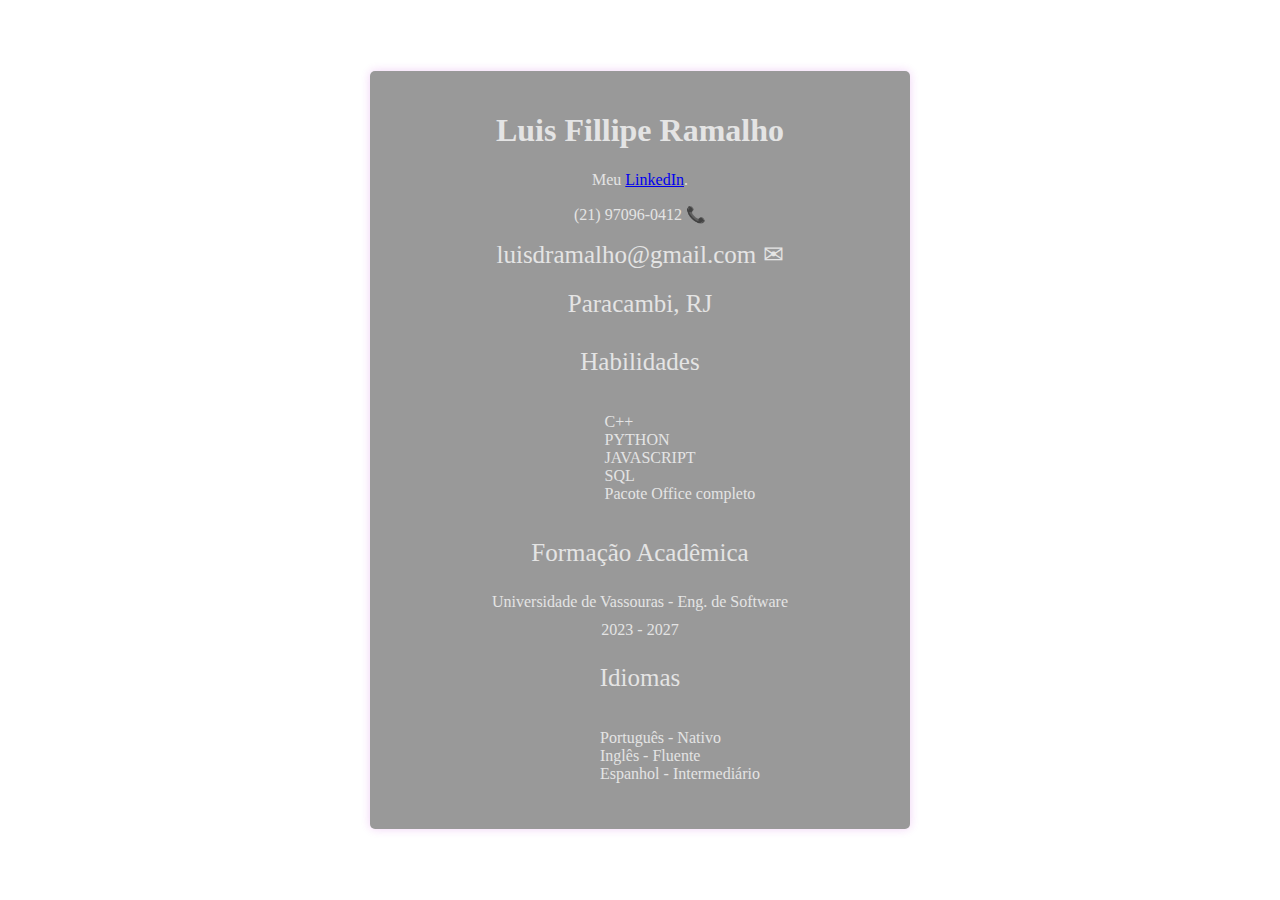
==== docs/curriculo.html @ 9550c6dd "Add files via upload" ====
<!DOCTYPE html>
<html lang="pt">
<head>
    <link rel="stylesheet" type="text/css" href="style.css">
    <meta charset="UTF-8">
    <meta name="viewport" content="width=device-width, initial-scale=1.0">
    <title>Curriculo html e css </title>

</head>

<body>
    <div class="container">
        <h1>Luis Fillipe Ramalho</h1>
        <p1>Meu
            <a href="https://www.linkedin.com/in/luisdramalho/">LinkedIn</a>.</p1>
        <div class="info">
            <p>(21) 97096-0412 📞</p>
            <h2>luisdramalho@gmail.com ✉</h2>
            <h2>Paracambi, RJ</h2>
            <div class="section">
                <h2>   Habilidades</h2>
                <ul class="no-bullets">
                <ul>
                    <li>C++</li>
                    <li>PYTHON</li>
                    <li>JAVASCRIPT</li>
                    <li>SQL</li>
                    <li>Pacote Office completo</li>
                </ul>
            </div>
            
            <div class="section">
                <h2>Formação Acadêmica</h2>
                <p> Universidade de Vassouras - Eng. de Software</p>
                <p> 2023 - 2027</p>
            </div>
            
            <div class="section">
                <h2>Idiomas</h2>
                <ul class="no-bullets">
                <ul>
                <li> Português - Nativo</li>
                <li>Inglês - Fluente</li>
                <li>Espanhol - Intermediário</li>
                </ul>
        </div>
    </div>
</body>
</html>
---- docs/style.css ----
body{ 
    background-image: url(/img/background.png);
    background-size: cover;       
    color: rgb(228, 228, 228);
margin: 0;
padding: 0;
display: flex;
justify-content: center;
align-items: center;
min-height: 100vh;
}

.container {
background-color: rgba(7, 7, 7, 0.411);
padding: 20px;
border-radius: 5px;
box-shadow: 0 0 10px rgba(181, 32, 211, 0.2);
text-align: center;
width: 500px;
height: 718px;
}

.info h2 {
font-size: 25px;
margin-top: 10px;
font-weight: 200;
text-align: center;
}
ul {
    list-style-type: none;
    text-align: left;
}

ul li {
    list-style-type: none;  
    
}
.section {
    display: flex;
    flex-direction: column;
    align-items: center;
    text-align: left;
    margin-top: 10px;
}


.section p {
    margin: 5px;
}
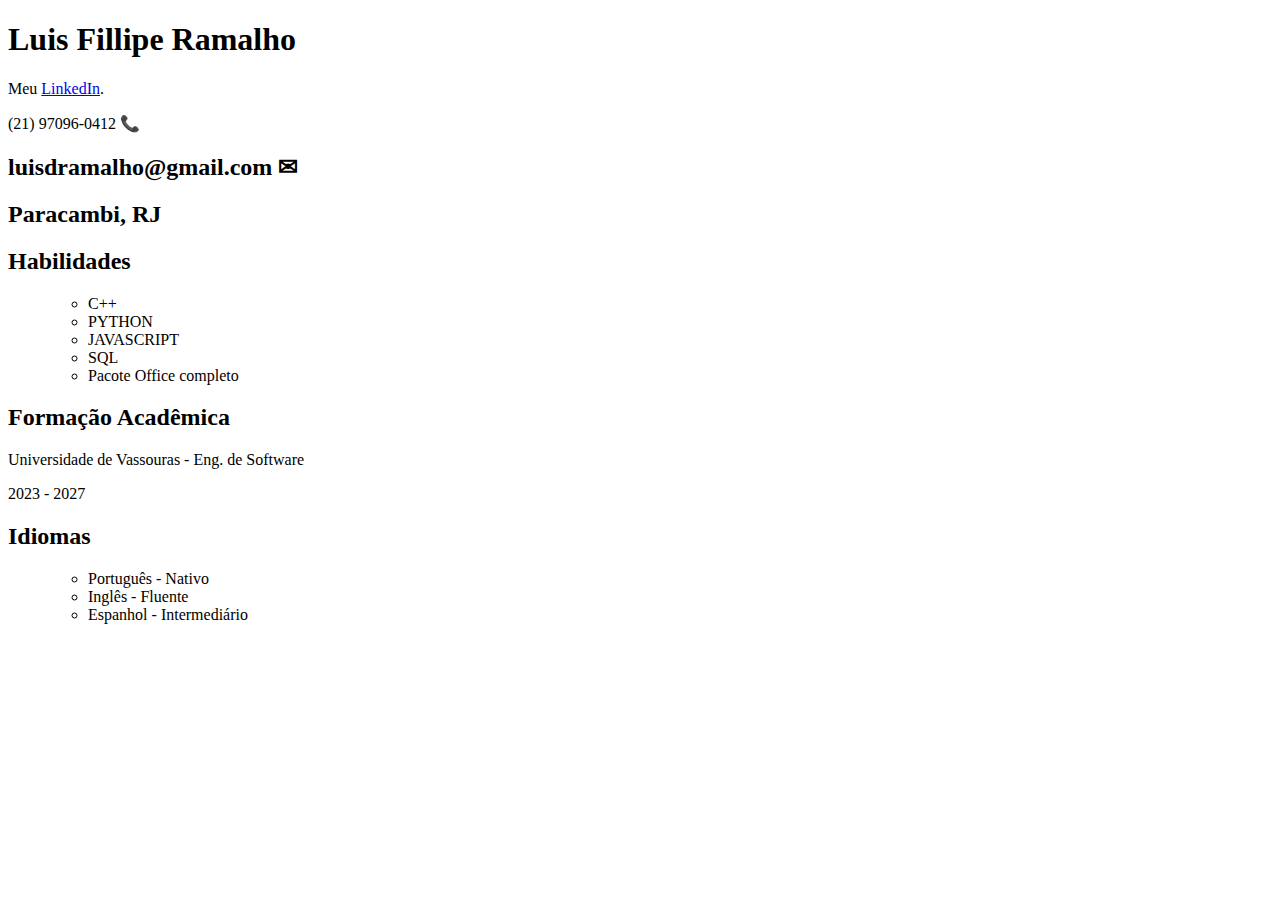
==== commit 0fe6267b: "Update curriculo.html" ====
--- a/docs/curriculo.html
+++ b/docs/curriculo.html
@@ -1,7 +1,7 @@
 <!DOCTYPE html>
 <html lang="pt">
 <head>
-    <link rel="stylesheet" type="text/css" href="style.css">
+    <link rel="stylesheet" type="text/css" href="/style.css">
     <meta charset="UTF-8">
     <meta name="viewport" content="width=device-width, initial-scale=1.0">
     <title>Curriculo html e css </title>
@@ -46,4 +46,4 @@
         </div>
     </div>
 </body>
-</html> +</html> 
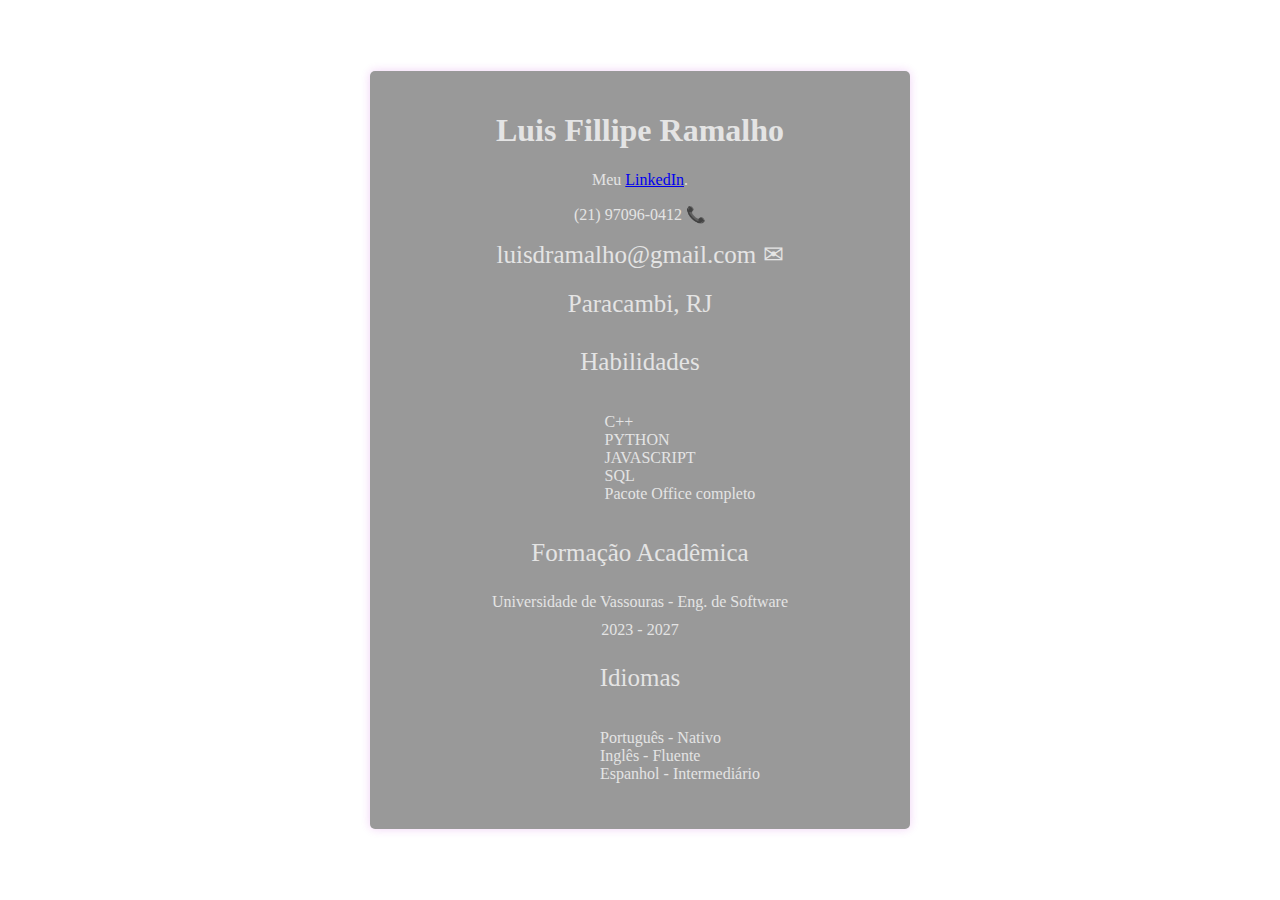
==== commit 86b9d553: "Update curriculo.html" ====
--- a/docs/curriculo.html
+++ b/docs/curriculo.html
@@ -1,7 +1,7 @@
 <!DOCTYPE html>
 <html lang="pt">
 <head>
-    <link rel="stylesheet" type="text/css" href="/style.css">
+    <link rel="stylesheet" type="text/css" href="style.css">
     <meta charset="UTF-8">
     <meta name="viewport" content="width=device-width, initial-scale=1.0">
     <title>Curriculo html e css </title>
--- a/docs/style.css
+++ b/docs/style.css
@@ -0,0 +1,49 @@
+body{ 
+    background-image: url(/img/background.png);
+    background-size: cover;       
+    color: rgb(228, 228, 228);
+margin: 0;
+padding: 0;
+display: flex;
+justify-content: center;
+align-items: center;
+min-height: 100vh;
+}
+
+.container {
+background-color: rgba(7, 7, 7, 0.411);
+padding: 20px;
+border-radius: 5px;
+box-shadow: 0 0 10px rgba(181, 32, 211, 0.2);
+text-align: center;
+width: 500px;
+height: 718px;
+}
+
+.info h2 {
+font-size: 25px;
+margin-top: 10px;
+font-weight: 200;
+text-align: center;
+}
+ul {
+    list-style-type: none;
+    text-align: left;
+}
+
+ul li {
+    list-style-type: none;  
+    
+}
+.section {
+    display: flex;
+    flex-direction: column;
+    align-items: center;
+    text-align: left;
+    margin-top: 10px;
+}
+
+
+.section p {
+    margin: 5px;
+}